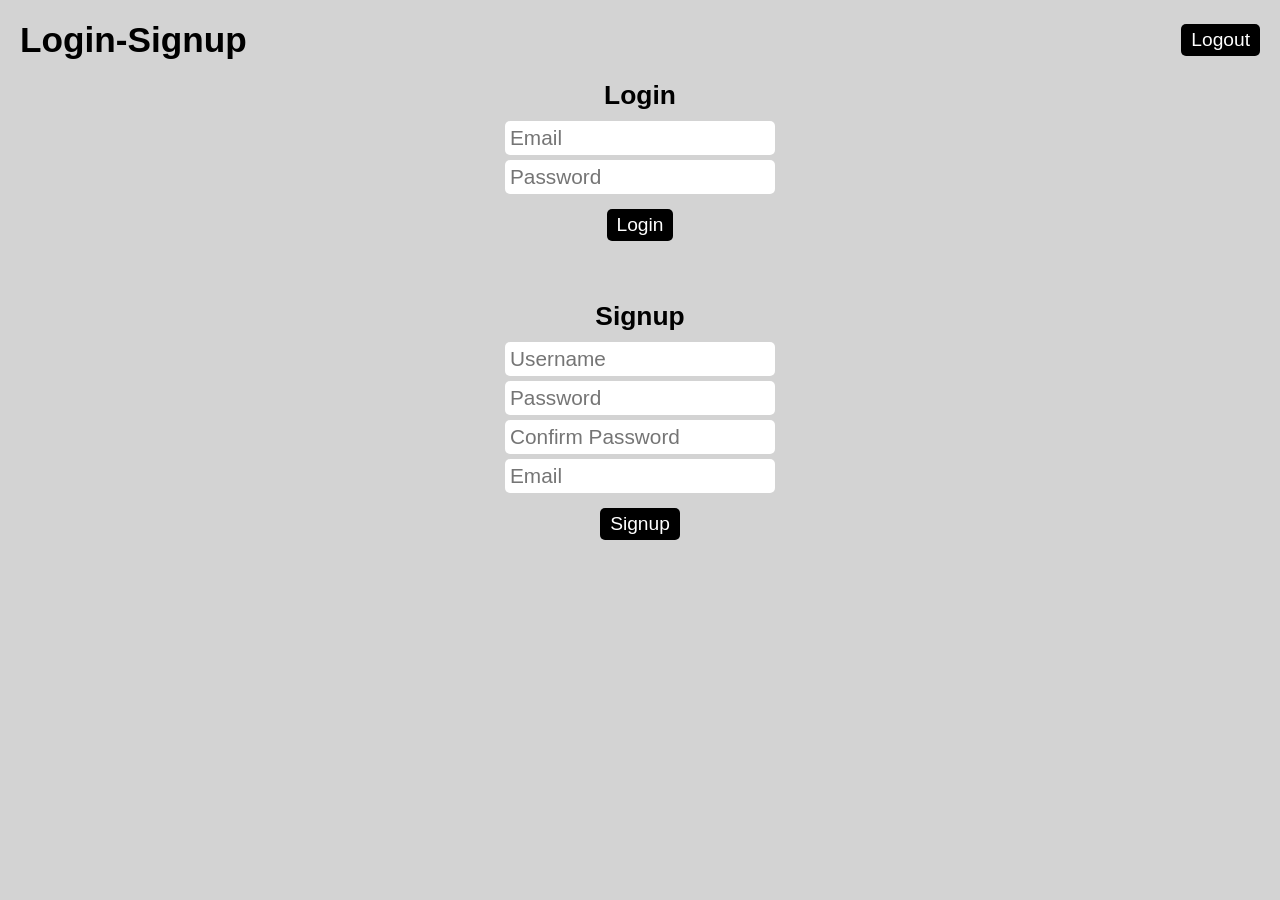
==== index.html @ 20a5f0e1 "Try to built a simple Full-Stack Web App that communicates asynchronously via modern AJAX (Fetch API" ====
<!doctype html>
<html lang="en">
  <head>
    <meta charset="UTF-8" />
    <meta name="viewport" content="width=device-width, initial-scale=1.0" />
    <link rel="stylesheet" href="./style/style.css" />
    <title>Login-Signup</title>
  </head>

  <body>
    <header>
      <h1>Login-Signup</h1>
      <!-- LOGOUT -->
      <div class="logout-profile-container">
        <form action="" method="post">
          <button type="submit">Logout</button>
        </form>
      </div>
    </header>
    <main>
      <!-- LOGIN -->
      <div class="login-container">
        <h2>Login</h2>
        <form action="" method="post">
          <input type="email" name="email" id="" placeholder="Email" />
          <input type="password" name="password" id="" placeholder="Password" />
          <button type="submit" class="login-button">Login</button>
        </form>
      </div>
      <!-- SIGNUP FORM -->
      <div class="signup-container">
        <h2>Signup</h2>
        <form action="" class="signup-form" method="post">
          <input type="text" name="username" id="" placeholder="Username" />
          <input type="password" name="password" id="" placeholder="Password" />
          <input
            type="password"
            name="confirmPassword"
            id=""
            placeholder="Confirm Password"
          />
          <input type="email" name="email" id="" placeholder="Email" />
          <button type="submit" class="signup-button">Signup</button>
        </form>
      </div>
    </main>
    <footer></footer>
    <script type="module" src="scripts/index.js"></script>
  </body>
</html>
---- style/style.css ----
::before,
::after,
* {
  margin: 0px;
  padding: 0px;
  object-fit: cover;
  box-sizing: border-box;
}

:root {
  --spacing-s: 5px;
  --spacing-m: 10px;
  --spacing-l: 15px;
  --spacing-xl: 20px;
}

body {
  background-color: lightgray;
  font-family: Arial, Helvetica, sans-serif;
  font-size: 1.1rem;
}

main {
  display: flex;
  justify-content: center;
  align-items: center;
  flex-direction: column;
}

.login-container,
.signup-container {
  display: flex;
  flex-direction: column;
  justify-content: center;
  align-items: center;
}

form {
  display: flex;
  flex-direction: column;
  justify-content: center;
  align-items: center;
}

.login-container {
  margin-bottom: calc(var(--spacing-xl) * 3);
}

/* h1 {
  text-align: center;
  margin-bottom: calc(var(--spacing-xl) * 3);
  padding: var(--spacing-l);
} */

h2 {
  margin-bottom: var(--spacing-m);
}

button {
  margin-top: var(--spacing-m);
  background-color: black;
  color: white;
  border: none;
  font-size: 1.2rem;
  padding: var(--spacing-s) var(--spacing-m);
  border-radius: var(--spacing-s);
}

input {
  padding: var(--spacing-s);
  border-radius: var(--spacing-s);
  border: none;
  margin-bottom: var(--spacing-s);
  font-size: 1.3rem;
}

header {
  display: flex;
  justify-content: space-between;
  align-items: center;
  padding: var(--spacing-xl);
}

header .logout-profile-container {
  display: flex;
  justify-content: space-between;
  align-items: center;
  column-gap: var(--spacing-m);
}

header button {
  margin: 0px;
}
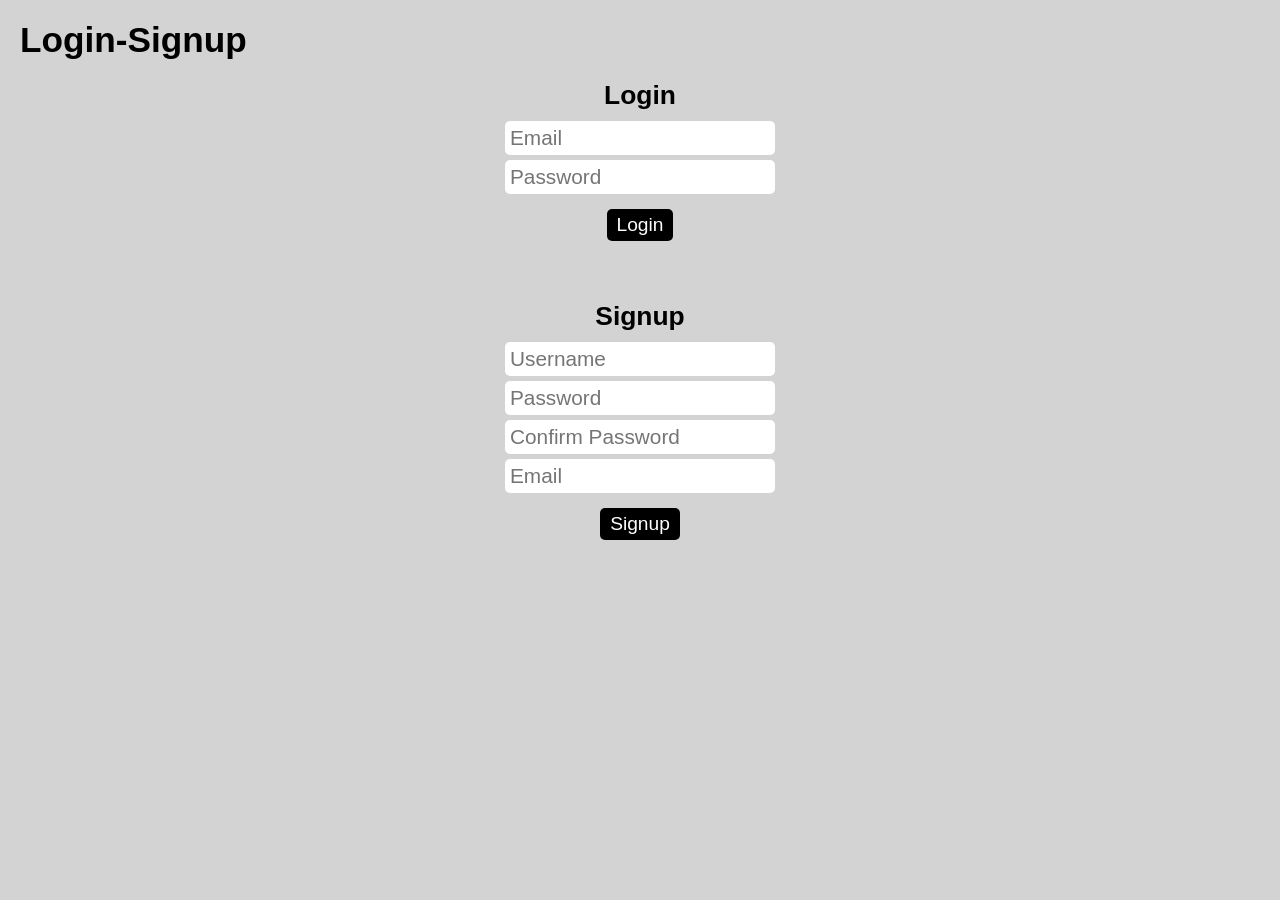
==== commit c0f39058: "Make all the logout buttons functional" ====
--- a/index.html
+++ b/index.html
@@ -10,18 +10,12 @@
   <body>
     <header>
       <h1>Login-Signup</h1>
-      <!-- LOGOUT -->
-      <div class="logout-profile-container">
-        <form action="" method="post">
-          <button type="submit">Logout</button>
-        </form>
-      </div>
     </header>
     <main>
       <!-- LOGIN -->
       <div class="login-container">
         <h2>Login</h2>
-        <form action="" method="post">
+        <form action="" class="login-form" method="post">
           <input type="email" name="email" id="" placeholder="Email" />
           <input type="password" name="password" id="" placeholder="Password" />
           <button type="submit" class="login-button">Login</button>
@@ -42,9 +36,13 @@
           <input type="email" name="email" id="" placeholder="Email" />
           <button type="submit" class="signup-button">Signup</button>
         </form>
+        <!-- DISPLAY SIGNUP MESSAGES RESULTS -->
+        <div class="error-message-container">
+          <!-- <p class="error-message">Fill all the input fields</p> -->
+        </div>
       </div>
     </main>
     <footer></footer>
-    <script type="module" src="scripts/index.js"></script>
+    <script type="module" src="scripts/init.js"></script>
   </body>
 </html>
--- a/style/style.css
+++ b/style/style.css
@@ -91,3 +91,15 @@
 header button {
   margin: 0px;
 }
+
+.error-message-container {
+  margin-top: var(--spacing-m);
+}
+
+.error-message {
+  color: red;
+}
+
+.success-message {
+  color: green;
+}
